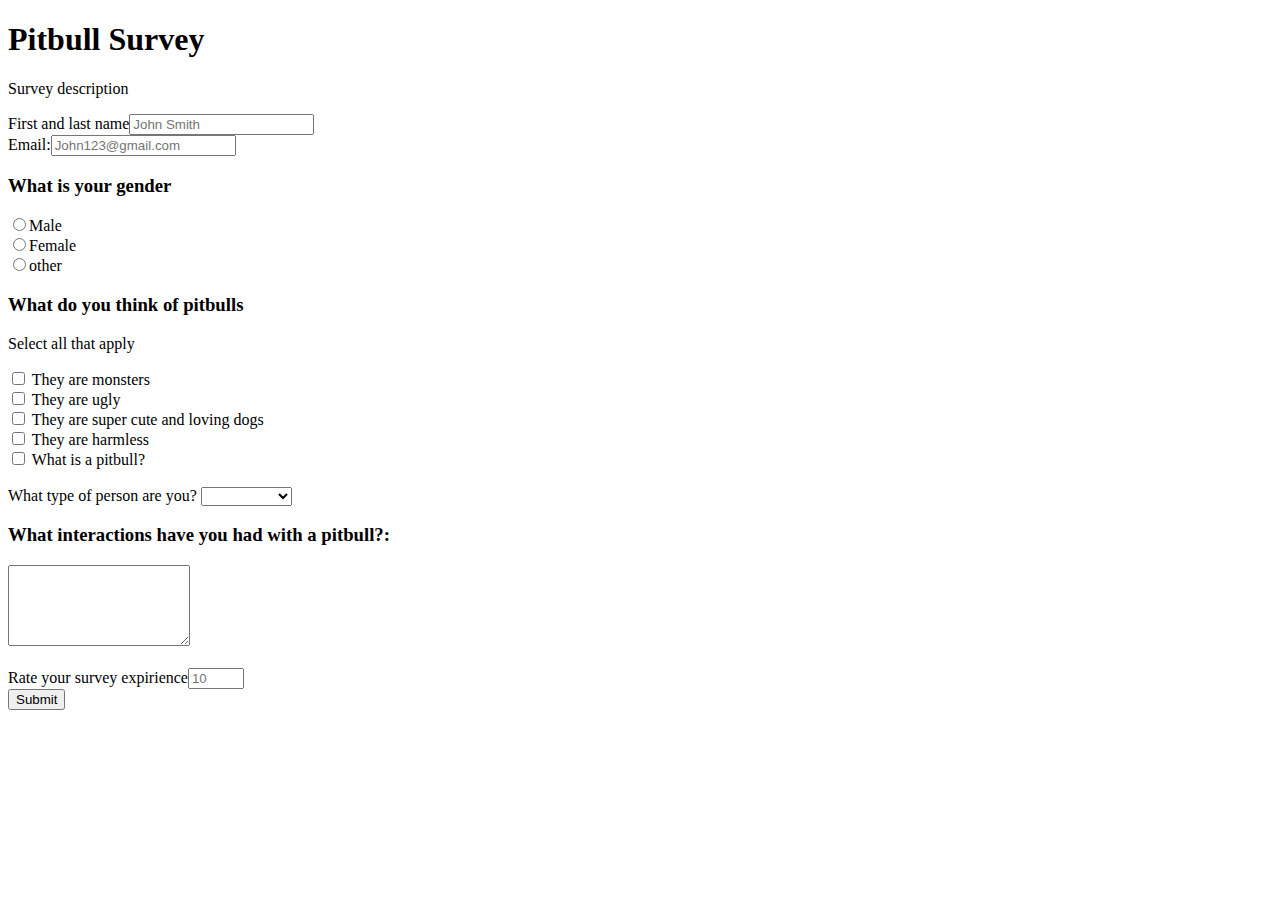
==== cst251/index.html @ c906df32 "Create index.html" ====
<!DOCTYPE html>
<html>
  <head>
    <meta charset="utf-8">
    <meta name="viewport" content="width=device-width">
    <title>Certificate</title>
  </head>
  <body>
    
    
    <header>
      <h1 id="title"> Pitbull Survey </h1>
        <p id="description"> Survey description 
  </p>

    <form id="survey-form">

      <label id="name-label">First and last name<input type="text" id="name" placeholder="John Smith" required></label>
        <br>
      <label id="email-label">Email:<input type="email" id="email" placeholder="John123@gmail.com" required></label>
        <br>
      
<h3> What is your gender</h3>
<div>
      <label><input type="radio" value="male" name="gender">Male</label>
      <br>
      <label><input type="radio" value="female" name="gender">Female</label>
      <br>
      <label><input type="radio" value="other" name="gender">other</label>
</div>   



<h3> What do you think of pitbulls</h3>
  <p>
    Select all that apply
  </p>
  <label><input type="checkbox" value="monsters"> They are monsters </label><br>

  <label><input type="checkbox" value="wrong"> They are ugly </label><br>

  <label><input type="checkbox" value="loving"> They are super cute and loving dogs </label><br>

  <label><input type="checkbox" value="harmless"> They are harmless </label><br>

  <label><input type="checkbox" value="idk"> What is a pitbull? </label>

      <br><br>
  What type of person are you?
  <select id="dropdown">
    <option>  </option>
    <option> Dog person </option>
    <option> Cat person </option>
    <option> Sad person </option>
  </select>
      
      <br>

<h3> What interactions have you had with a pitbull?:</h3>
    <textarea name="pitbull_interactions" rows="5"> </textarea>  

      <br><br>
  
      <label id="number-label">Rate your survey expirience<input type="number" id="number" min="0" max="10" placeholder="10" required></label>
<br>
<input type="submit" id="submit" name="submit">

    </form>
  

    </body>
    </html>
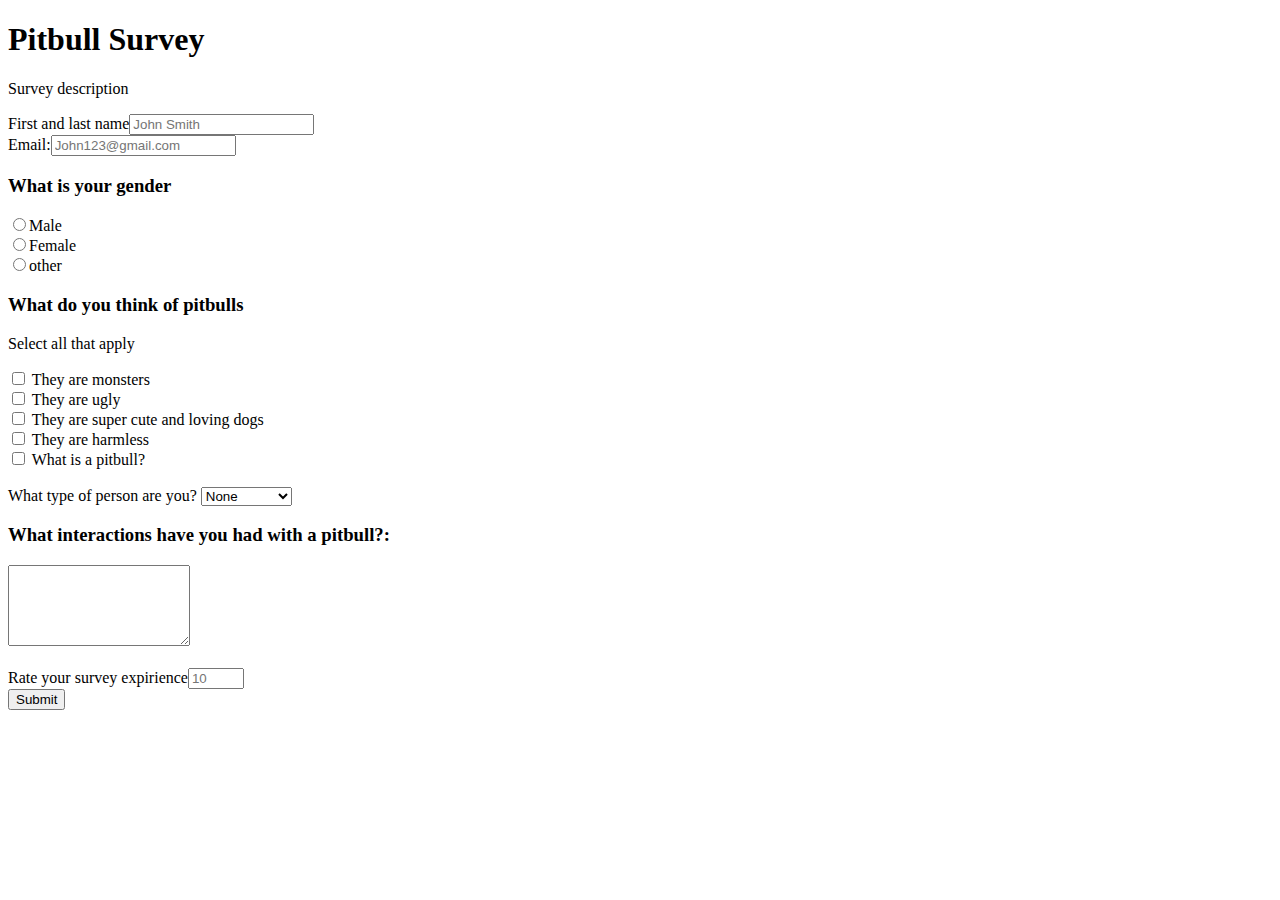
==== commit 2bbaec98: "Update index.html" ====
--- a/cst251/index.html
+++ b/cst251/index.html
@@ -10,7 +10,8 @@
     
     <header>
       <h1 id="title"> Pitbull Survey </h1>
-        <p id="description"> Survey description 
+        <p> Survey description 
+    </header>
   </p>
 
     <form id="survey-form">
@@ -48,7 +49,7 @@
       <br><br>
   What type of person are you?
   <select id="dropdown">
-    <option>  </option>
+    <option> None       </option>
     <option> Dog person </option>
     <option> Cat person </option>
     <option> Sad person </option>
